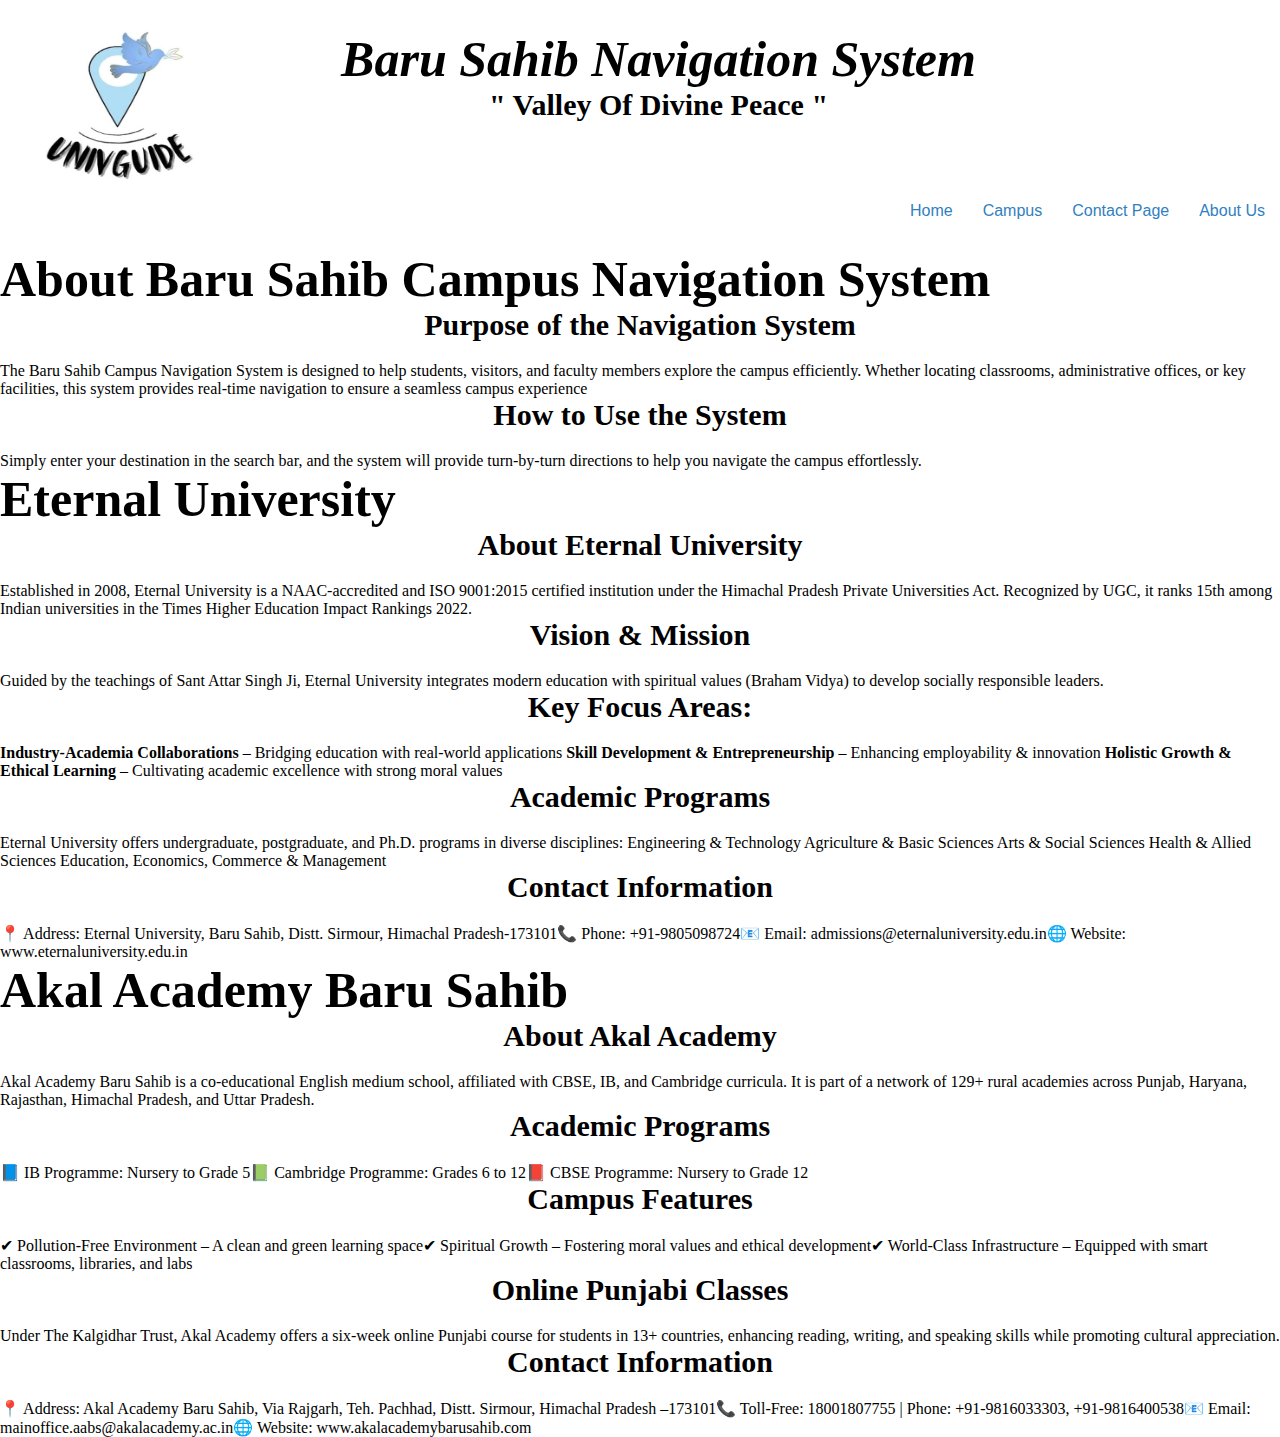
==== AboutUs.html @ 0669c6d7 "save progress before checkout" ====
<!DOCTYPE html>
<!DOCTYPE html>
<html lang="en">
<head>
    <meta charset="UTF-8">
    <meta name="viewport" content="width=device-width, initial-scale=1.0">
    <title>About-Us</title>
    <link rel="stylesheet" href="style.css">
</head>
<body>
    <div class="heading">
        <!-- website logo and heading -->
        <h1>Baru Sahib Navigation System <img src="logo.jpeg" alt="univguide"></h1>
        <h2>" Valley Of Divine Peace "</h2>
    </div>
    <div>
        <nav>
            <ul>
                <li><a href="index.html">Home</a></li>
                <li><a href="campus.html">Campus</a></li>
                <li><a href="ContactPage.html">Contact Page</a></li>
                <li><a href="AboutUs.html">About Us</a></li>
            </ul>
        </nav>
    </div>
    <div class="main">
        <h1>About Baru Sahib Campus Navigation System</h1>
        <h2>Purpose of the Navigation System</h2>
        <p>The Baru Sahib Campus Navigation System is designed to help students, visitors, and faculty members explore the campus efficiently. Whether locating classrooms, administrative offices, or key facilities, this system provides real-time navigation to ensure a seamless campus experience</p>

        <h2>How to Use the System</h2>
        <p>Simply enter your destination in the search bar, and the system will provide turn-by-turn directions to help you navigate the campus effortlessly.</p>

        <h1>Eternal University</h1>
        <h2>About Eternal University</h2>
        <p>Established in 2008, Eternal University is a NAAC-accredited and ISO 9001:2015 certified institution under the Himachal Pradesh Private Universities Act. Recognized by UGC, it ranks 15th among Indian universities in the Times Higher Education Impact Rankings 2022.</p>
        <h2>Vision & Mission</h2>
        <p>Guided by the teachings of Sant Attar Singh Ji, Eternal University integrates modern education with spiritual values (Braham Vidya) to develop socially responsible leaders.</p>
        <h2>Key Focus Areas:</h2>
        <p><b>Industry-Academia Collaborations</b> – Bridging education with real-world applications
            <b>Skill Development & Entrepreneurship</b> – Enhancing employability & innovation
            <b>Holistic Growth & Ethical Learning</b> – Cultivating academic excellence with strong moral values</p>
        <h2>Academic Programs</h2>
        <p>Eternal University offers undergraduate, postgraduate, and Ph.D. programs in diverse disciplines:
            Engineering & Technology
            Agriculture & Basic Sciences
            Arts & Social Sciences
            Health & Allied Sciences
            Education, Economics, Commerce & Management</p>
        <h2>Contact Information</h2>
        <p>📍 Address: Eternal University, Baru Sahib, Distt. Sirmour, Himachal Pradesh-173101📞 Phone: +91-9805098724📧 Email: admissions@eternaluniversity.edu.in🌐 Website: www.eternaluniversity.edu.in</p>

        <h1>Akal Academy Baru Sahib</h1>
        <h2>About Akal Academy</h2>
        <p>Akal Academy Baru Sahib is a co-educational English medium school, affiliated with CBSE, IB, and Cambridge curricula. It is part of a network of 129+ rural academies across Punjab, Haryana, Rajasthan, Himachal Pradesh, and Uttar Pradesh.</p>
        <h2>Academic Programs</h2>
        <p>📘 IB Programme: Nursery to Grade 5📗 Cambridge Programme: Grades 6 to 12📕 CBSE Programme: Nursery to Grade 12</p>
        <h2>Campus Features</h2>
        <p>✔ Pollution-Free Environment – A clean and green learning space✔ Spiritual Growth – Fostering moral values and ethical development✔ World-Class Infrastructure – Equipped with smart classrooms, libraries, and labs</p>
        <h2>Online Punjabi Classes</h2>
        <p>Under The Kalgidhar Trust, Akal Academy offers a six-week online Punjabi course for students in 13+ countries, enhancing reading, writing, and speaking skills while promoting cultural appreciation.</p>
        <h2>Contact Information</h2>
        <p>📍 Address: Akal Academy Baru Sahib, Via Rajgarh, Teh. Pachhad, Distt. Sirmour, Himachal Pradesh –173101📞 Toll-Free: 18001807755 | Phone: +91-9816033303, +91-9816400538📧 Email: mainoffice.aabs@akalacademy.ac.in🌐 Website: www.akalacademybarusahib.com</p>   
    </div>
    
</body>
</html>
---- style.css ----
*{
    margin: 0;
    padding: 0;
    box-sizing: border-box;
}
body{
    font-family: 'Times New Roman', Times, serif;
    line-height: normal;
    color: black;
}
.heading{
   
    color: black;
    padding: 30px ;
    width: 90%;
   
    text-align: center;
    justify-content: center;
    font-style: italic;
    
}
h1{
    font-size: 50px;
}

h2{
    font-size: 30px;
}

.heading img{
    width: 150px;
    height: 150px;
    margin-left: 15px;
    /* border-radius: 75%; */
    float: left;
    border-style: none;
    
}
.container{
    display: flex;
    justify-content: space-between; /* This will space out items to the left and right */
    align-items: center;
    margin: 0.1px;
    font-size: x-large;
    text-align: center;
}

.search input[type="text"] {
    padding: 15px;
    font-size: 25px;
    width: 250px; 
    height: 45px;/* Width of the search bar */
}
nav ul{
    display: flex;
    justify-content: flex-end;
    padding: 15px 0;
    list-style: none;
    
}
nav ul li{
    margin: 15px;
    font-family: 'Gill Sans', 'Gill Sans MT', Calibri, 'Trebuchet MS', sans-serif;
}
nav ul li a{
    color:rgb(49, 128, 193);
    text-decoration: none;
}
nav ul li a:hover{
    text-decoration: underline;
}
img{
    width: 100%;
    border-style: solid;
    height: 500px;
    text-align: center;
}

.search{
    margin-left: auto;
    font-size: x-large;
    /* width: 35%; */
    
}
button{
    background-color: blue;
    color: white;
    border: none;
    border-radius: 10px;
    cursor:pointer;
}
button:hover{
    background-color: firebrick;
}

.search input[type="text"] {
    padding: 15px;
    margin: 16px;
    font-size: 25px;
    width: 60%; 
    height: 75px;/* Width of the search bar */
}
.main-container{
    display: flex;
    justify-content:space-between;
    margin: 20px;
}
.Leftframe, .Centreframe, .Rightframe{
    width: 30%;
    padding: 15px;
    background: #fff;
    border-radius: 5px;
    box-shadow: 0 0 10px rgba(0,0,0,01);
}
.Leftframe ul{
    list-style: none;
    
}
.Rightframe ul{
    
    list-style: none;
}
.Centreframe ul{
    list-style: none;
   
}
.Contact{
    background-color: white;
    margin: auto;
    padding: 20px;
    box-shadow: 0 0 10px rgba(0,0,0,0.1);
    width: 1000px;
    border-radius: 8px;
    text-align: center;
}
h2{
    text-align: center;
    margin-bottom: 20px;
    font-style: normal;
    font-family: 'Times New Roman', Times, serif;
}
label{
    font-size: large;
    margin-bottom: 5px;
    display: block;
    text-align: center;
}
input{
    text-align: center;
    height: 50px;
    width: 300px;
    
}
input textarea{
    width: 100%;
    padding: 10px;
    margin: 10px 0 20px;
    border: 1px solid #ccc;
    font-size: 14px;
    border-radius: 4px;
}
.Button{
    margin: 30px;
    width: 30%;
    padding: 10px;
    background-color: blue;
    color: white;
    border: none;
    border-radius: 4px;
    cursor:pointer;
    
}
Button:hover{
    background-color: #0056b3;
}
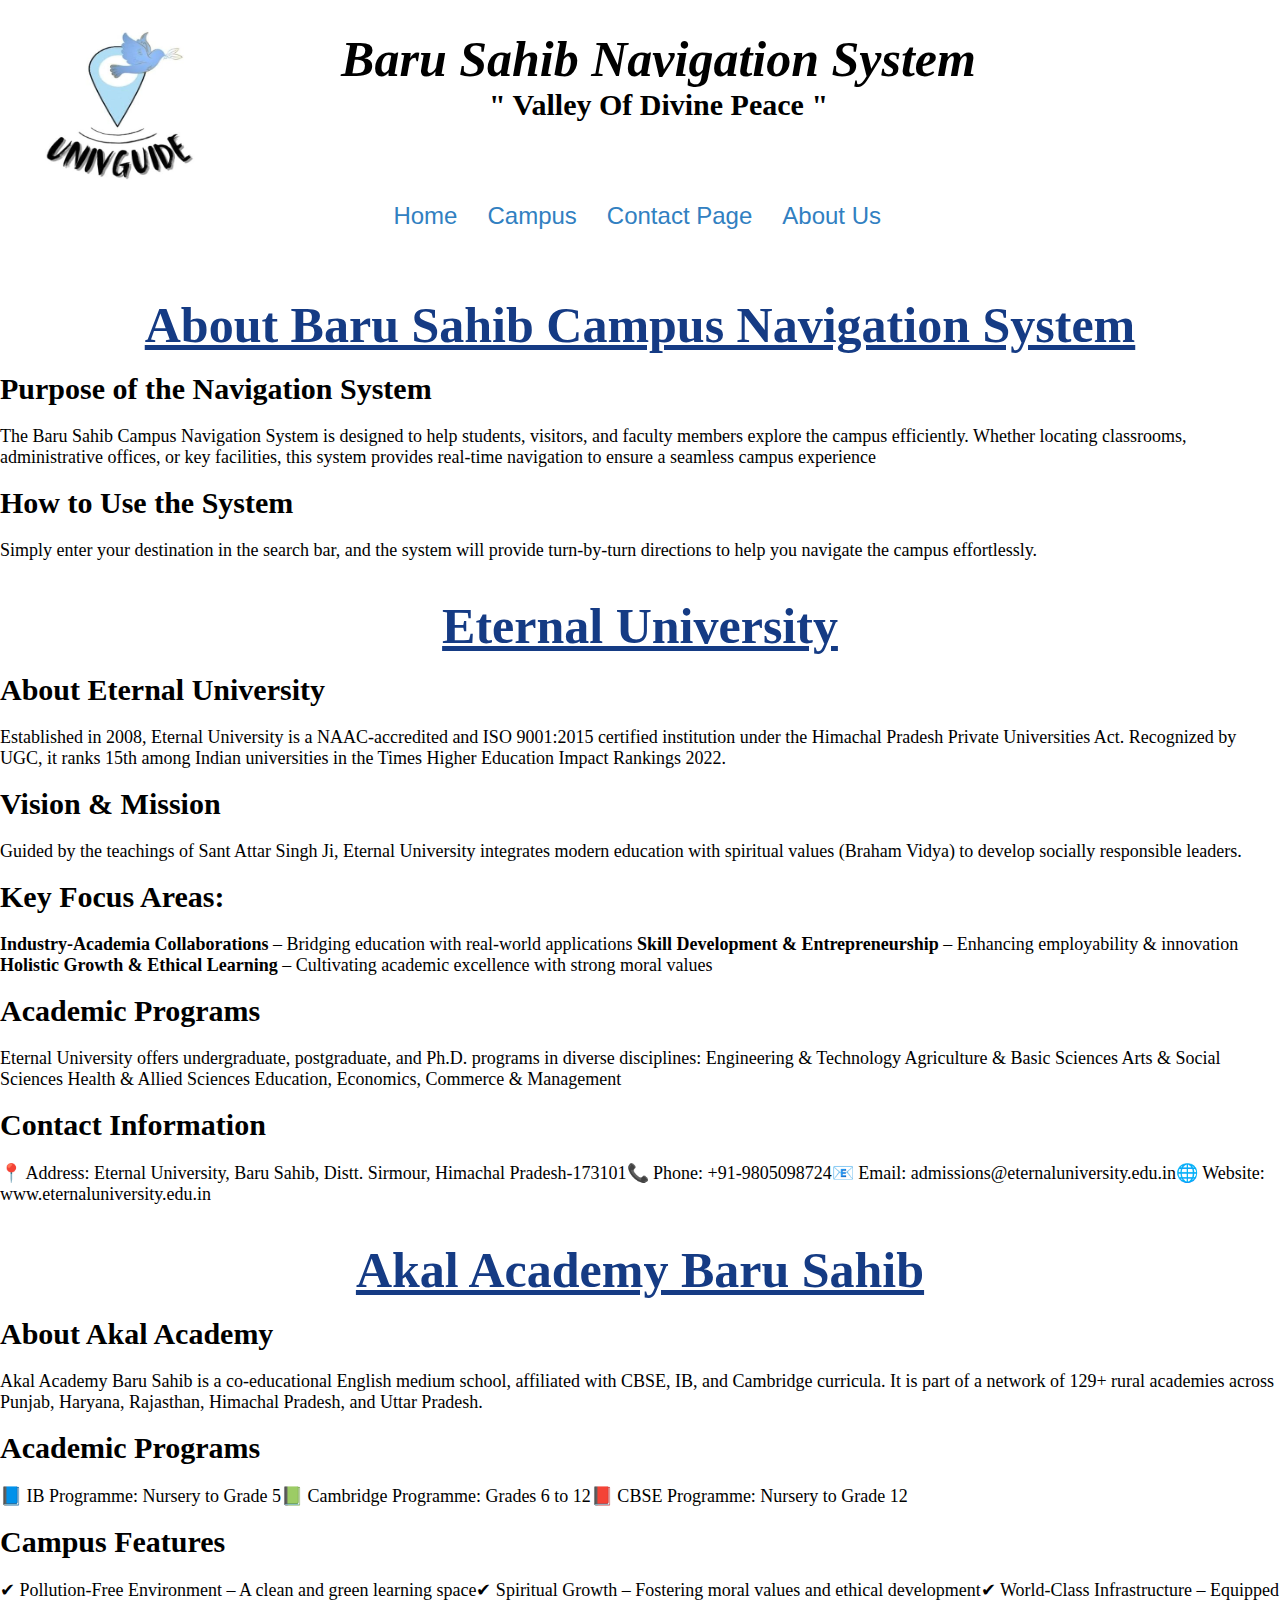
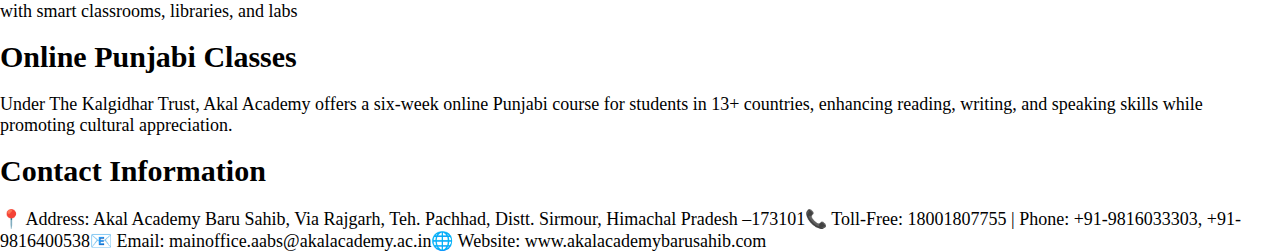
==== commit 35532817: "simrat did changes" ====
--- a/AboutUs.html
+++ b/AboutUs.html
@@ -13,7 +13,7 @@
         <h1>Baru Sahib Navigation System <img src="logo.jpeg" alt="univguide"></h1>
         <h2>" Valley Of Divine Peace "</h2>
     </div>
-    <div>
+    <div style="margin-right:30%; font-size: x-large;">
         <nav>
             <ul>
                 <li><a href="index.html">Home</a></li>
@@ -23,44 +23,56 @@
             </ul>
         </nav>
     </div>
+    <br><br>
     <div class="main">
-        <h1>About Baru Sahib Campus Navigation System</h1>
-        <h2>Purpose of the Navigation System</h2>
-        <p>The Baru Sahib Campus Navigation System is designed to help students, visitors, and faculty members explore the campus efficiently. Whether locating classrooms, administrative offices, or key facilities, this system provides real-time navigation to ensure a seamless campus experience</p>
-
-        <h2>How to Use the System</h2>
-        <p>Simply enter your destination in the search bar, and the system will provide turn-by-turn directions to help you navigate the campus effortlessly.</p>
-
-        <h1>Eternal University</h1>
-        <h2>About Eternal University</h2>
-        <p>Established in 2008, Eternal University is a NAAC-accredited and ISO 9001:2015 certified institution under the Himachal Pradesh Private Universities Act. Recognized by UGC, it ranks 15th among Indian universities in the Times Higher Education Impact Rankings 2022.</p>
-        <h2>Vision & Mission</h2>
-        <p>Guided by the teachings of Sant Attar Singh Ji, Eternal University integrates modern education with spiritual values (Braham Vidya) to develop socially responsible leaders.</p>
-        <h2>Key Focus Areas:</h2>
-        <p><b>Industry-Academia Collaborations</b> – Bridging education with real-world applications
+        <h1 style="color: rgb(21, 59, 132); text-decoration: underline; text-align: center;">About Baru Sahib Campus Navigation System</h1>
+        <br>
+        <h2 style="text-align: justify; font-family: 'Times New Roman', Times, serif;">Purpose of the Navigation System</h2>
+        <p style="font-size: large;">The Baru Sahib Campus Navigation System is designed to help students, visitors, and faculty members explore the campus efficiently. Whether locating classrooms, administrative offices, or key facilities, this system provides real-time navigation to ensure a seamless campus experience</p>
+        <br>
+        <h2 style="text-align: justify; font-family: 'Times New Roman', Times, serif;">How to Use the System</h2>
+        <p style="font-size: large;">Simply enter your destination in the search bar, and the system will provide turn-by-turn directions to help you navigate the campus effortlessly.</p>
+        <br><br>
+        <h1 style="color: rgb(21, 59, 132); text-decoration: underline; text-align: center;">Eternal University</h1>
+        <br>
+        <h2 style="text-align: justify; font-family: 'Times New Roman', Times, serif;">About Eternal University</h2>
+        <p style="font-size: large;">Established in 2008, Eternal University is a NAAC-accredited and ISO 9001:2015 certified institution under the Himachal Pradesh Private Universities Act. Recognized by UGC, it ranks 15th among Indian universities in the Times Higher Education Impact Rankings 2022.</p>
+        <br>
+        <h2 style="text-align: justify; font-family: 'Times New Roman', Times, serif;">Vision & Mission</h2>
+        <p style="font-size: large;">Guided by the teachings of Sant Attar Singh Ji, Eternal University integrates modern education with spiritual values (Braham Vidya) to develop socially responsible leaders.</p>
+        <br>
+        <h2 style="text-align: justify; font-family: 'Times New Roman', Times, serif;">Key Focus Areas:</h2>
+        <p style="font-size: large;"><b>Industry-Academia Collaborations</b> – Bridging education with real-world applications
             <b>Skill Development & Entrepreneurship</b> – Enhancing employability & innovation
             <b>Holistic Growth & Ethical Learning</b> – Cultivating academic excellence with strong moral values</p>
-        <h2>Academic Programs</h2>
-        <p>Eternal University offers undergraduate, postgraduate, and Ph.D. programs in diverse disciplines:
+        <br>
+        <h2 style="text-align: justify; font-family: 'Times New Roman', Times, serif;">Academic Programs</h2>
+        <p style="font-size: large;">Eternal University offers undergraduate, postgraduate, and Ph.D. programs in diverse disciplines:
             Engineering & Technology
             Agriculture & Basic Sciences
             Arts & Social Sciences
             Health & Allied Sciences
             Education, Economics, Commerce & Management</p>
-        <h2>Contact Information</h2>
-        <p>📍 Address: Eternal University, Baru Sahib, Distt. Sirmour, Himachal Pradesh-173101📞 Phone: +91-9805098724📧 Email: admissions@eternaluniversity.edu.in🌐 Website: www.eternaluniversity.edu.in</p>
-
-        <h1>Akal Academy Baru Sahib</h1>
-        <h2>About Akal Academy</h2>
-        <p>Akal Academy Baru Sahib is a co-educational English medium school, affiliated with CBSE, IB, and Cambridge curricula. It is part of a network of 129+ rural academies across Punjab, Haryana, Rajasthan, Himachal Pradesh, and Uttar Pradesh.</p>
-        <h2>Academic Programs</h2>
-        <p>📘 IB Programme: Nursery to Grade 5📗 Cambridge Programme: Grades 6 to 12📕 CBSE Programme: Nursery to Grade 12</p>
-        <h2>Campus Features</h2>
-        <p>✔ Pollution-Free Environment – A clean and green learning space✔ Spiritual Growth – Fostering moral values and ethical development✔ World-Class Infrastructure – Equipped with smart classrooms, libraries, and labs</p>
-        <h2>Online Punjabi Classes</h2>
-        <p>Under The Kalgidhar Trust, Akal Academy offers a six-week online Punjabi course for students in 13+ countries, enhancing reading, writing, and speaking skills while promoting cultural appreciation.</p>
-        <h2>Contact Information</h2>
-        <p>📍 Address: Akal Academy Baru Sahib, Via Rajgarh, Teh. Pachhad, Distt. Sirmour, Himachal Pradesh –173101📞 Toll-Free: 18001807755 | Phone: +91-9816033303, +91-9816400538📧 Email: mainoffice.aabs@akalacademy.ac.in🌐 Website: www.akalacademybarusahib.com</p>   
+        <br>
+        <h2 style="text-align: justify; font-family: 'Times New Roman', Times, serif;">Contact Information</h2>
+        <p style="font-size: large;">📍 Address: Eternal University, Baru Sahib, Distt. Sirmour, Himachal Pradesh-173101📞 Phone: +91-9805098724📧 Email: admissions@eternaluniversity.edu.in🌐 Website: www.eternaluniversity.edu.in</p>
+        <br><br>
+        <h1 style="color: rgb(21, 59, 132); text-decoration: underline; text-align: center;">Akal Academy Baru Sahib</h1>
+        <br>
+        <h2 style="text-align: justify; font-family: 'Times New Roman', Times, serif;">About Akal Academy</h2>
+        <p style="font-size: large;">Akal Academy Baru Sahib is a co-educational English medium school, affiliated with CBSE, IB, and Cambridge curricula. It is part of a network of 129+ rural academies across Punjab, Haryana, Rajasthan, Himachal Pradesh, and Uttar Pradesh.</p>
+        <br>
+        <h2 style="text-align: justify; font-family: 'Times New Roman', Times, serif;">Academic Programs</h2>
+        <p style="font-size: large;">📘 IB Programme: Nursery to Grade 5📗 Cambridge Programme: Grades 6 to 12📕 CBSE Programme: Nursery to Grade 12</p>
+        <br>
+        <h2 style="text-align: justify; font-family: 'Times New Roman', Times, serif;">Campus Features</h2>
+        <p style="font-size: large;">✔ Pollution-Free Environment – A clean and green learning space✔ Spiritual Growth – Fostering moral values and ethical development✔ World-Class Infrastructure – Equipped with smart classrooms, libraries, and labs</p>
+        <br>
+        <h2 style="text-align: justify; font-family: 'Times New Roman', Times, serif;">Online Punjabi Classes</h2>
+        <p style="font-size: large;">Under The Kalgidhar Trust, Akal Academy offers a six-week online Punjabi course for students in 13+ countries, enhancing reading, writing, and speaking skills while promoting cultural appreciation.</p>
+        <br>
+        <h2 style="text-align: justify; font-family: 'Times New Roman', Times, serif;">Contact Information</h2>
+        <p style="font-size: large;">📍 Address: Akal Academy Baru Sahib, Via Rajgarh, Teh. Pachhad, Distt. Sirmour, Himachal Pradesh –173101📞 Toll-Free: 18001807755 | Phone: +91-9816033303, +91-9816400538📧 Email: mainoffice.aabs@akalacademy.ac.in🌐 Website: www.akalacademybarusahib.com</p>   
     </div>
     
 </body>
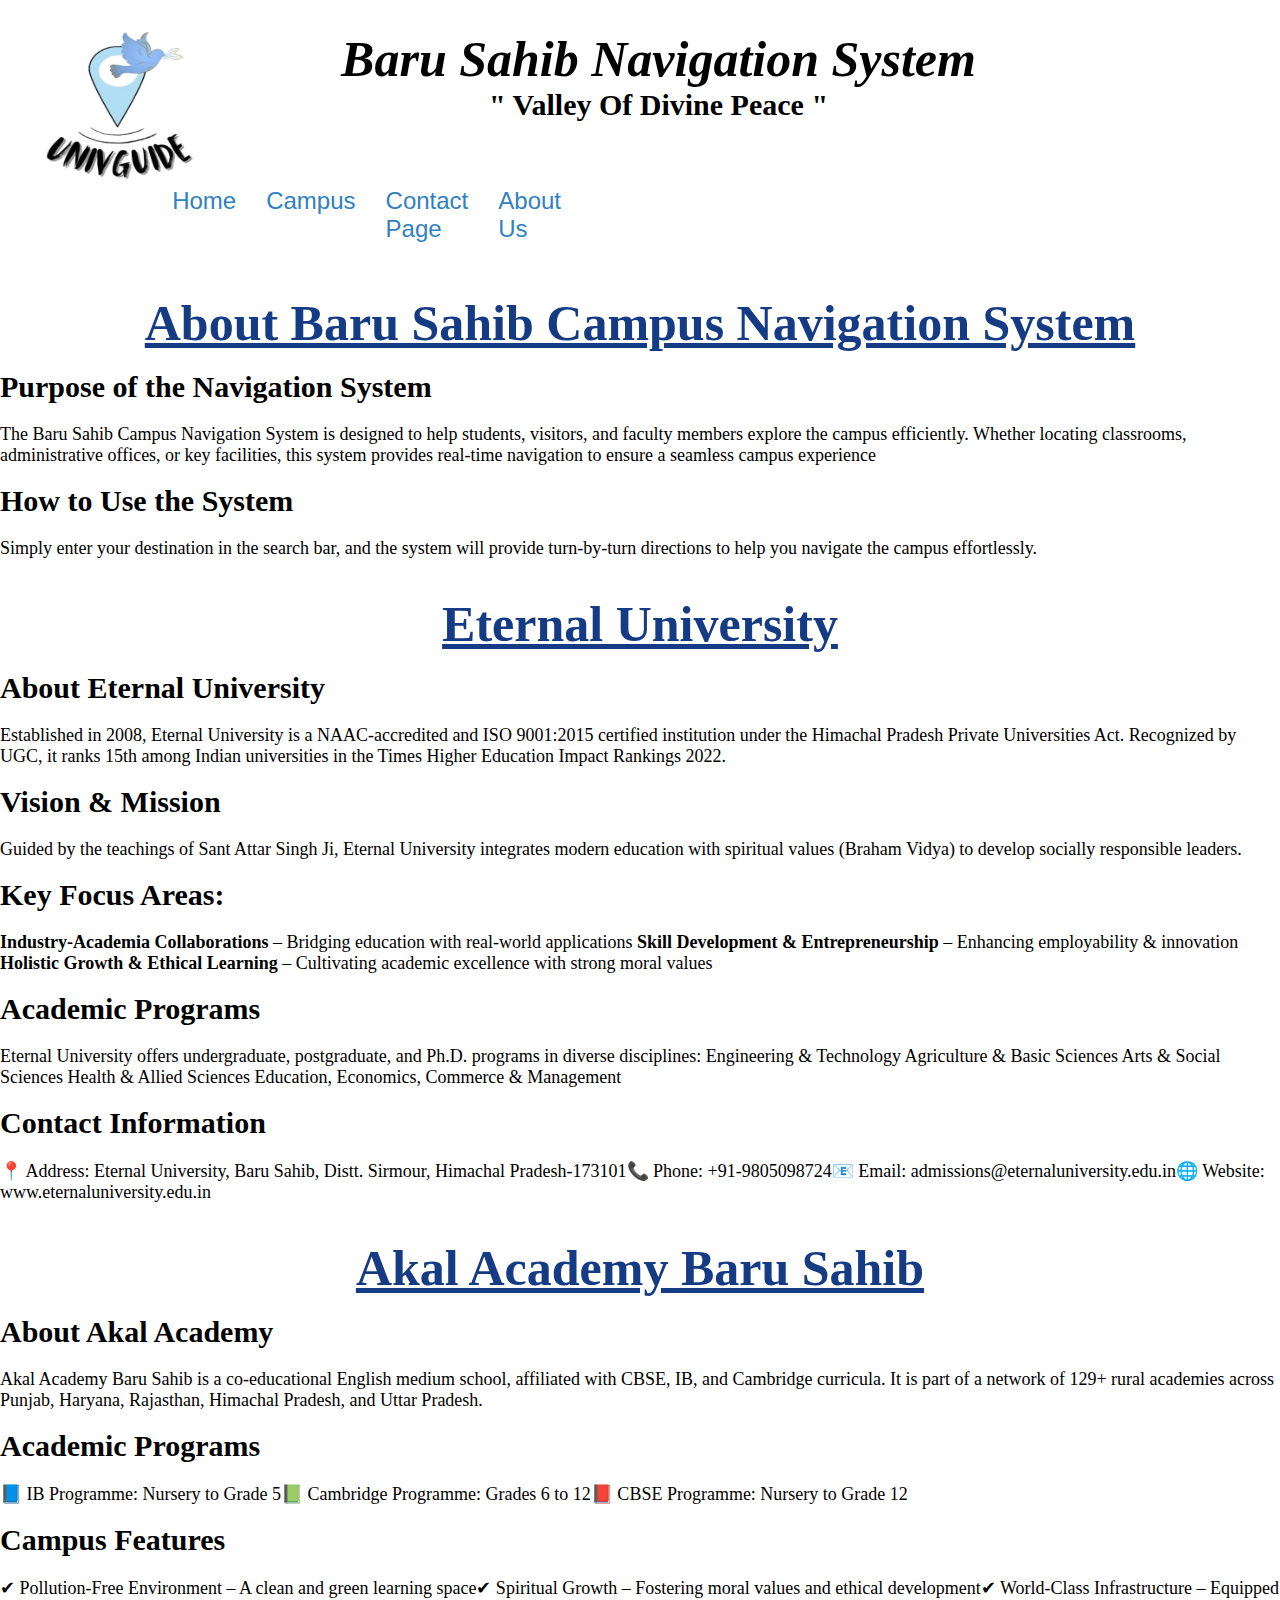
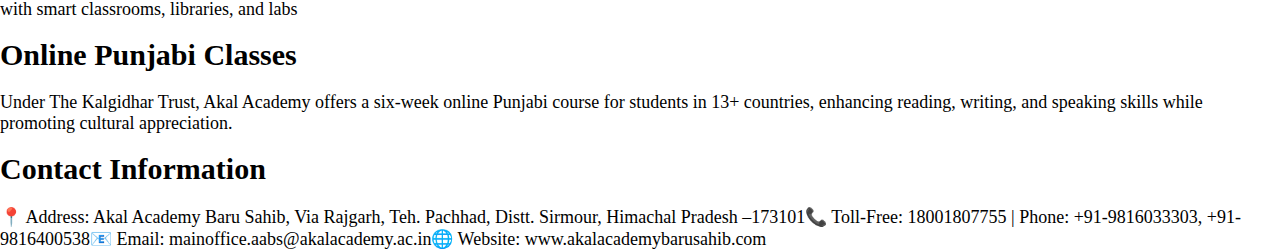
==== commit a3a17d89: "added current geolocation finder" ====
--- a/AboutUs.html
+++ b/AboutUs.html
@@ -13,7 +13,7 @@
         <h1>Baru Sahib Navigation System <img src="logo.jpeg" alt="univguide"></h1>
         <h2>" Valley Of Divine Peace "</h2>
     </div>
-    <div style="margin-right:30%; font-size: x-large;">
+    <div style="margin-right:55%; font-size: x-large;">
         <nav>
             <ul>
                 <li><a href="index.html">Home</a></li>
--- a/style.css
+++ b/style.css
@@ -44,13 +44,6 @@
     font-size: x-large;
     text-align: center;
 }
-
-.search input[type="text"] {
-    padding: 15px;
-    font-size: 25px;
-    width: 250px; 
-    height: 45px;/* Width of the search bar */
-}
 nav ul{
     display: flex;
     justify-content: flex-end;
@@ -59,16 +52,57 @@
     
 }
 nav ul li{
-    margin: 15px;
+    margin: 0 15px;
     font-family: 'Gill Sans', 'Gill Sans MT', Calibri, 'Trebuchet MS', sans-serif;
 }
 nav ul li a{
+    text-align: center;
+    font-size: x-large;
     color:rgb(49, 128, 193);
     text-decoration: none;
+    transition: 0.3s ease;
 }
 nav ul li a:hover{
     text-decoration: underline;
+    transition: scale(1.1);
 }
+
+.Search {
+    display: flex;
+    justify-content: center;
+    margin: 20px;
+}
+
+.search input[type="text"] {
+    width: 80%;
+    max-width: 400px;
+    min-width: 200px;
+    padding: 12px;
+    margin: 16px;
+    font-size: 20px;
+    border: 1px solid;
+    border-radius: 8px;
+    outline: none;
+    transition: border-color 0.3s ease-in-out;
+}
+.search input[type="text"]:focus {
+    border-color: #007BFF;
+}
+
+
+button:hover{
+    background-color: #0056b3;
+    box-shadow: 0px 4px 10px rgba(0, 0, 0, 0.2);
+
+}
+#map {
+    height: 450px;
+    width: 90%;
+    margin: auto;
+    border-radius: 10px;
+}
+
+
 img{
     width: 100%;
     border-style: solid;
@@ -76,30 +110,6 @@
     text-align: center;
 }
 
-.search{
-    margin-left: auto;
-    font-size: x-large;
-    /* width: 35%; */
-    
-}
-button{
-    background-color: blue;
-    color: white;
-    border: none;
-    border-radius: 10px;
-    cursor:pointer;
-}
-button:hover{
-    background-color: firebrick;
-}
-
-.search input[type="text"] {
-    padding: 15px;
-    margin: 16px;
-    font-size: 25px;
-    width: 60%; 
-    height: 75px;/* Width of the search bar */
-}
 .main-container{
     display: flex;
     justify-content:space-between;
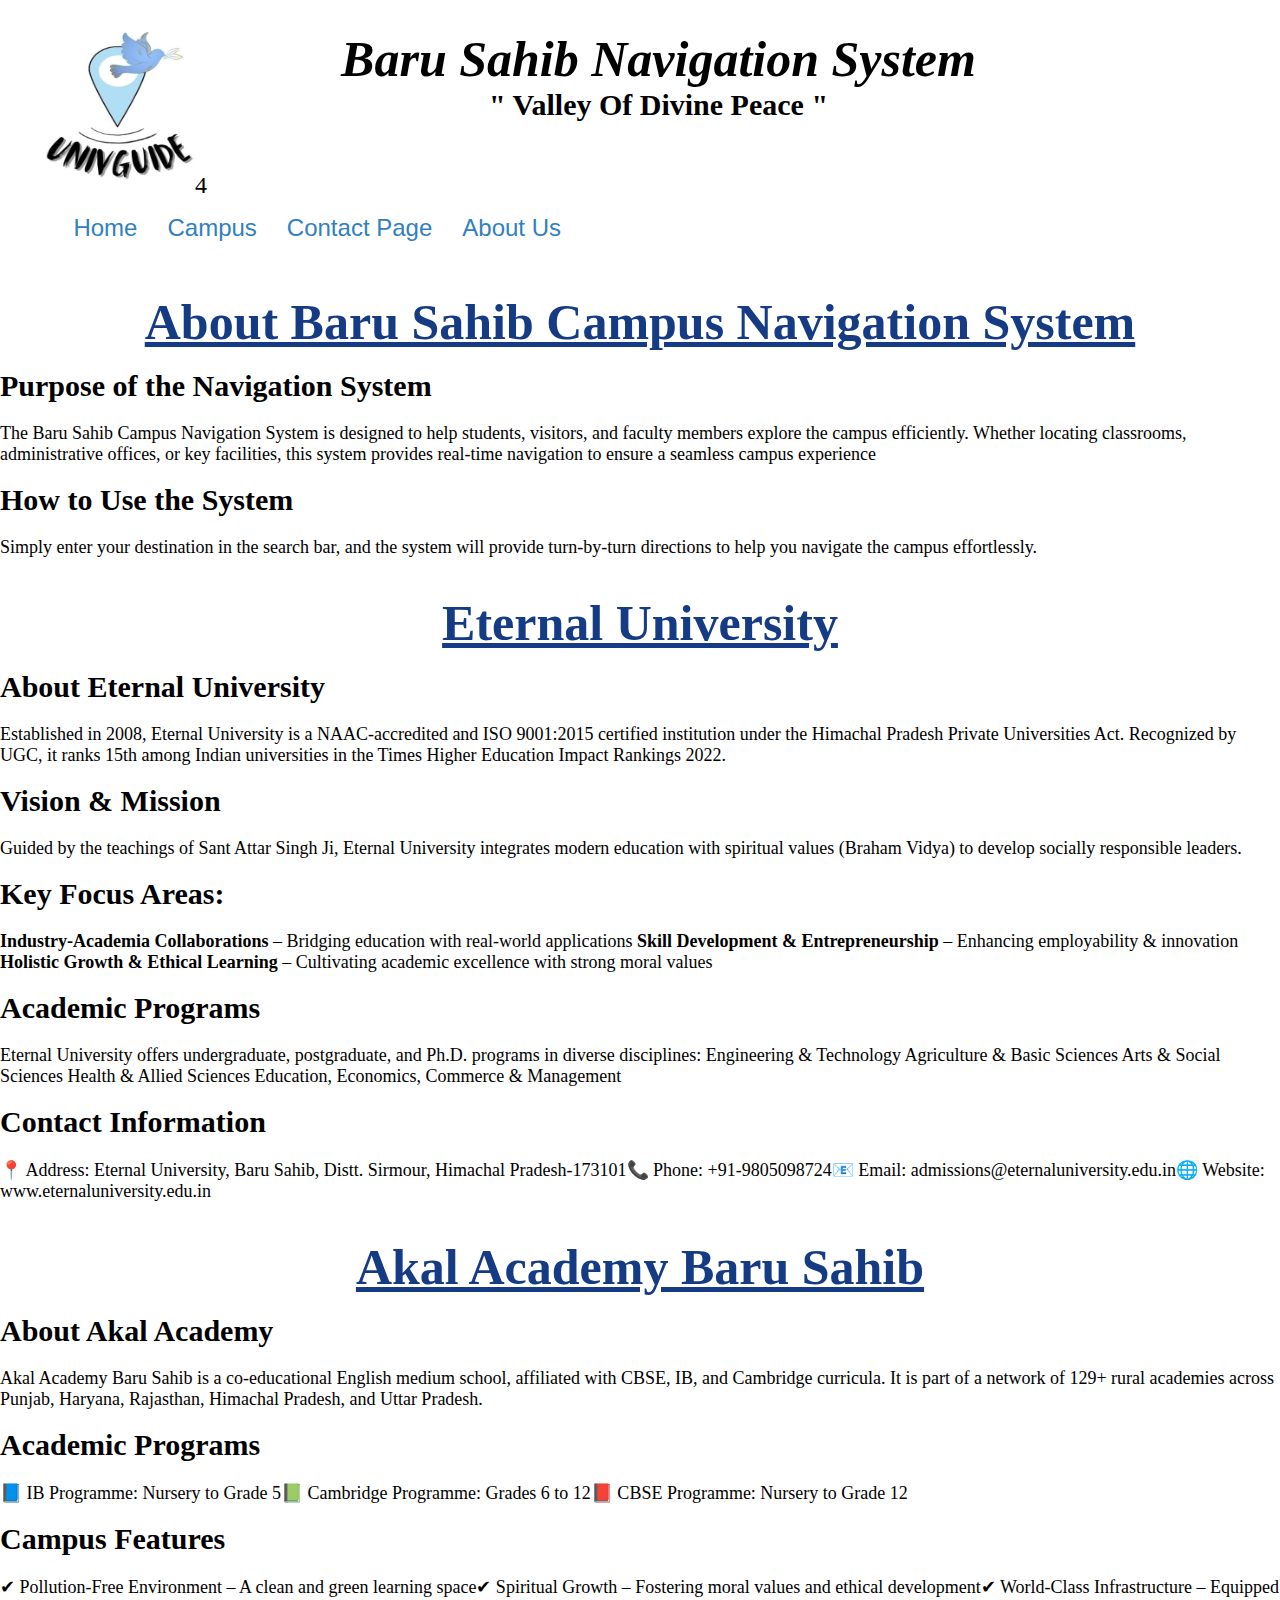
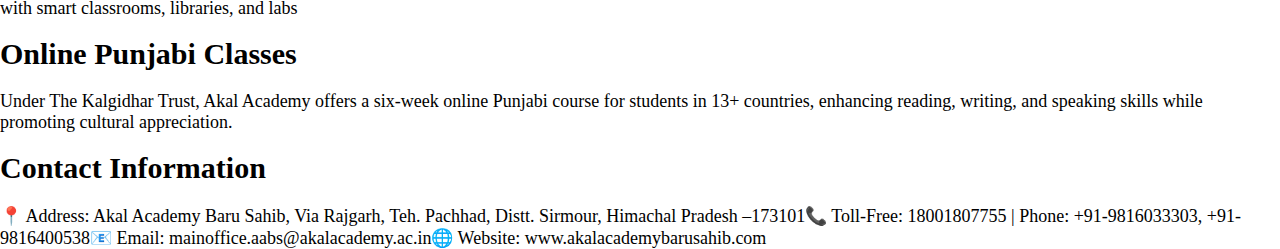
==== commit 173dd650: "change" ====
--- a/AboutUs.html
+++ b/AboutUs.html
@@ -14,7 +14,7 @@
         <h2>" Valley Of Divine Peace "</h2>
     </div>
     <div style="margin-right:55%; font-size: x-large;">
-        <nav>
+        <nav>4
             <ul>
                 <li><a href="index.html">Home</a></li>
                 <li><a href="campus.html">Campus</a></li>
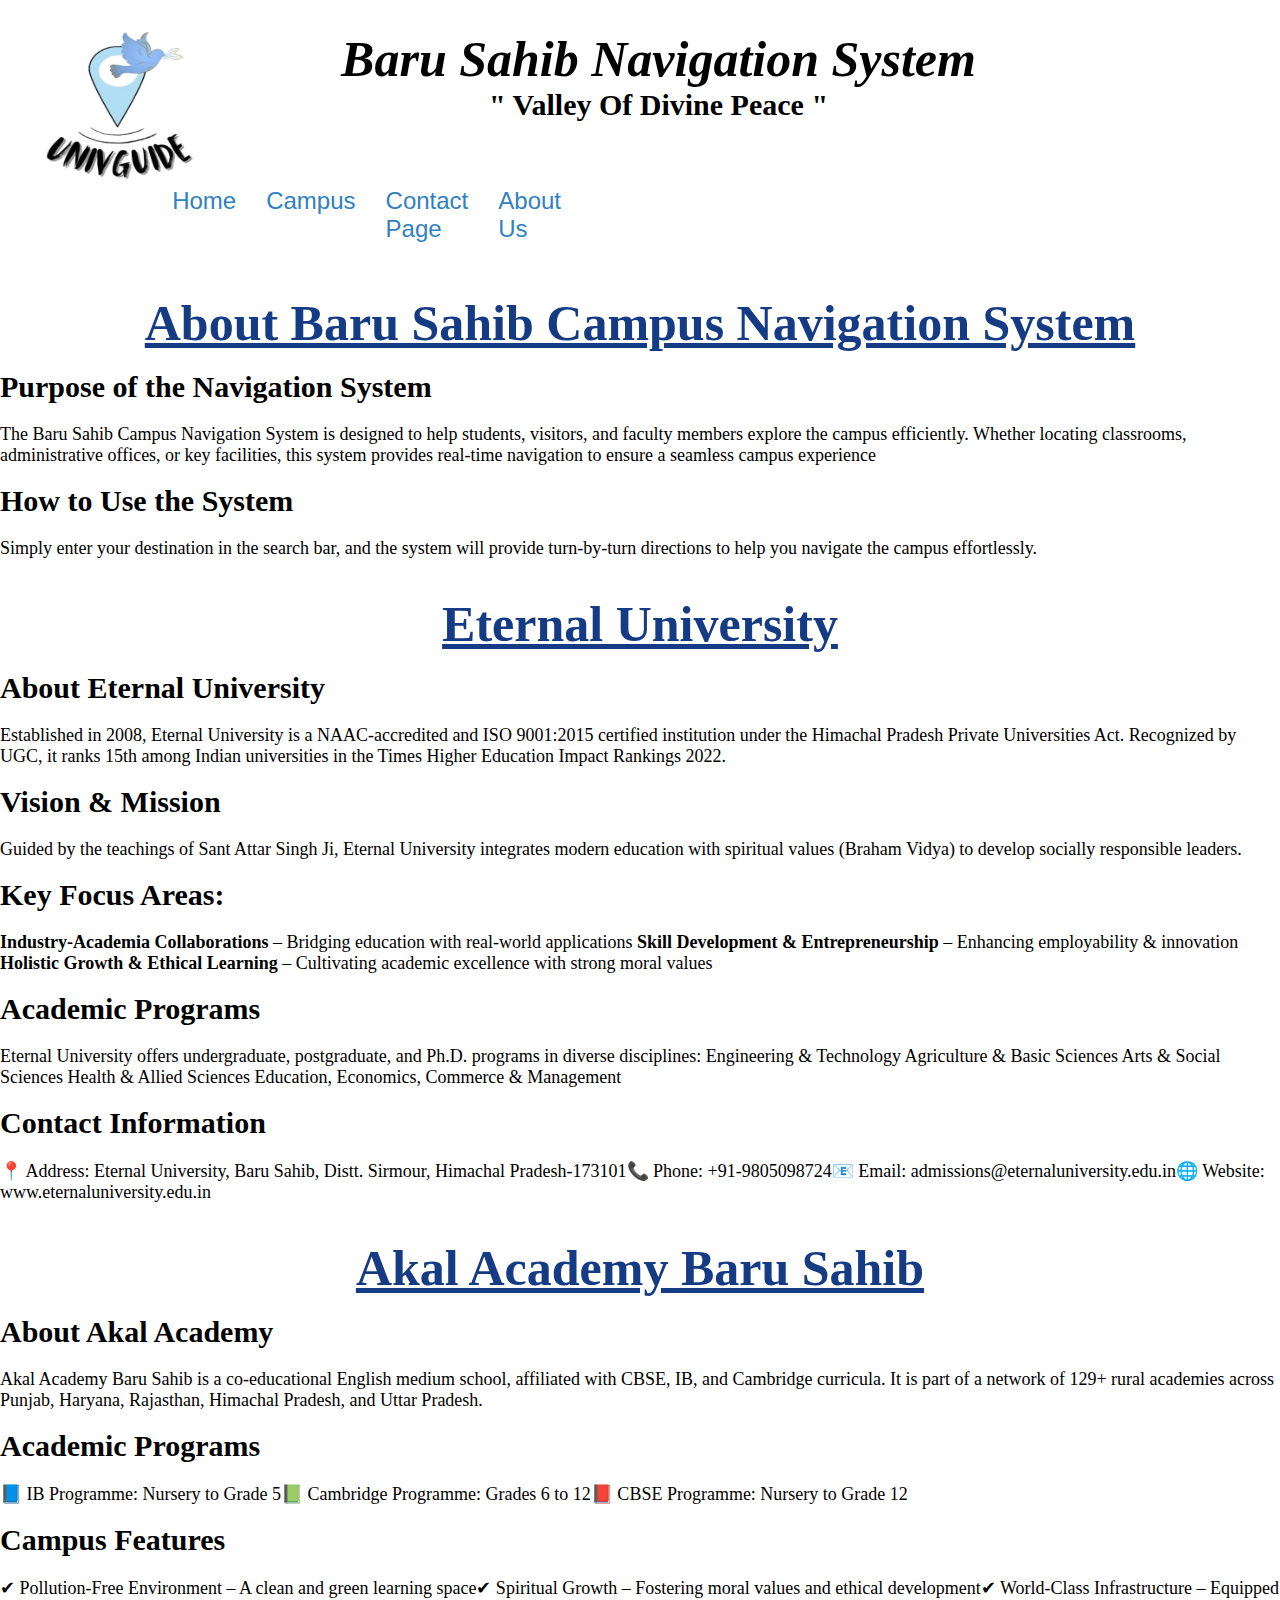
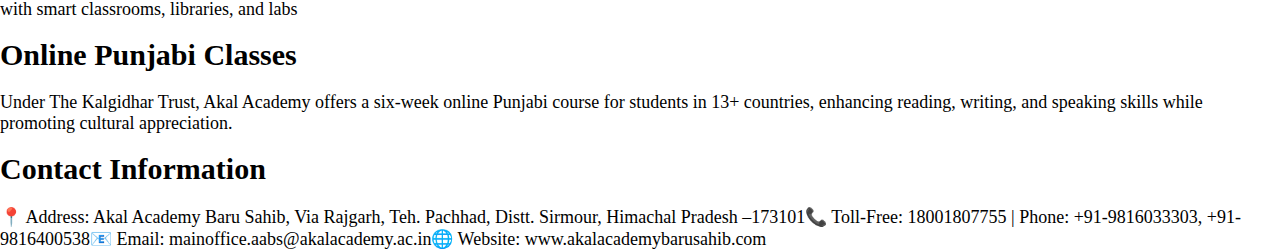
==== commit d7a62029: "final changes before practical" ====
--- a/AboutUs.html
+++ b/AboutUs.html
@@ -14,7 +14,7 @@
         <h2>" Valley Of Divine Peace "</h2>
     </div>
     <div style="margin-right:55%; font-size: x-large;">
-        <nav>4
+        <nav>
             <ul>
                 <li><a href="index.html">Home</a></li>
                 <li><a href="campus.html">Campus</a></li>
--- a/style.css
+++ b/style.css
@@ -95,6 +95,7 @@
     box-shadow: 0px 4px 10px rgba(0, 0, 0, 0.2);
 
 }
+
 #map {
     height: 450px;
     width: 90%;
@@ -105,7 +106,7 @@
 
 img{
     width: 100%;
-    border-style: solid;
+    border:  5px solid black;
     height: 500px;
     text-align: center;
 }
@@ -116,9 +117,10 @@
     margin: 20px;
 }
 .Leftframe, .Centreframe, .Rightframe{
+    margin-top: 20px;
     width: 30%;
     padding: 15px;
-    background: #fff;
+    background:rgb(126, 186, 238);
     border-radius: 5px;
     box-shadow: 0 0 10px rgba(0,0,0,01);
 }
@@ -169,17 +171,17 @@
     font-size: 14px;
     border-radius: 4px;
 }
-.Button{
+/* .Button{
     margin: 30px;
     width: 30%;
     padding: 10px;
-    background-color: blue;
-    color: white;
+    
+    
     border: none;
     border-radius: 4px;
     cursor:pointer;
     
-}
+} */
 Button:hover{
     background-color: #0056b3;
-}+}
